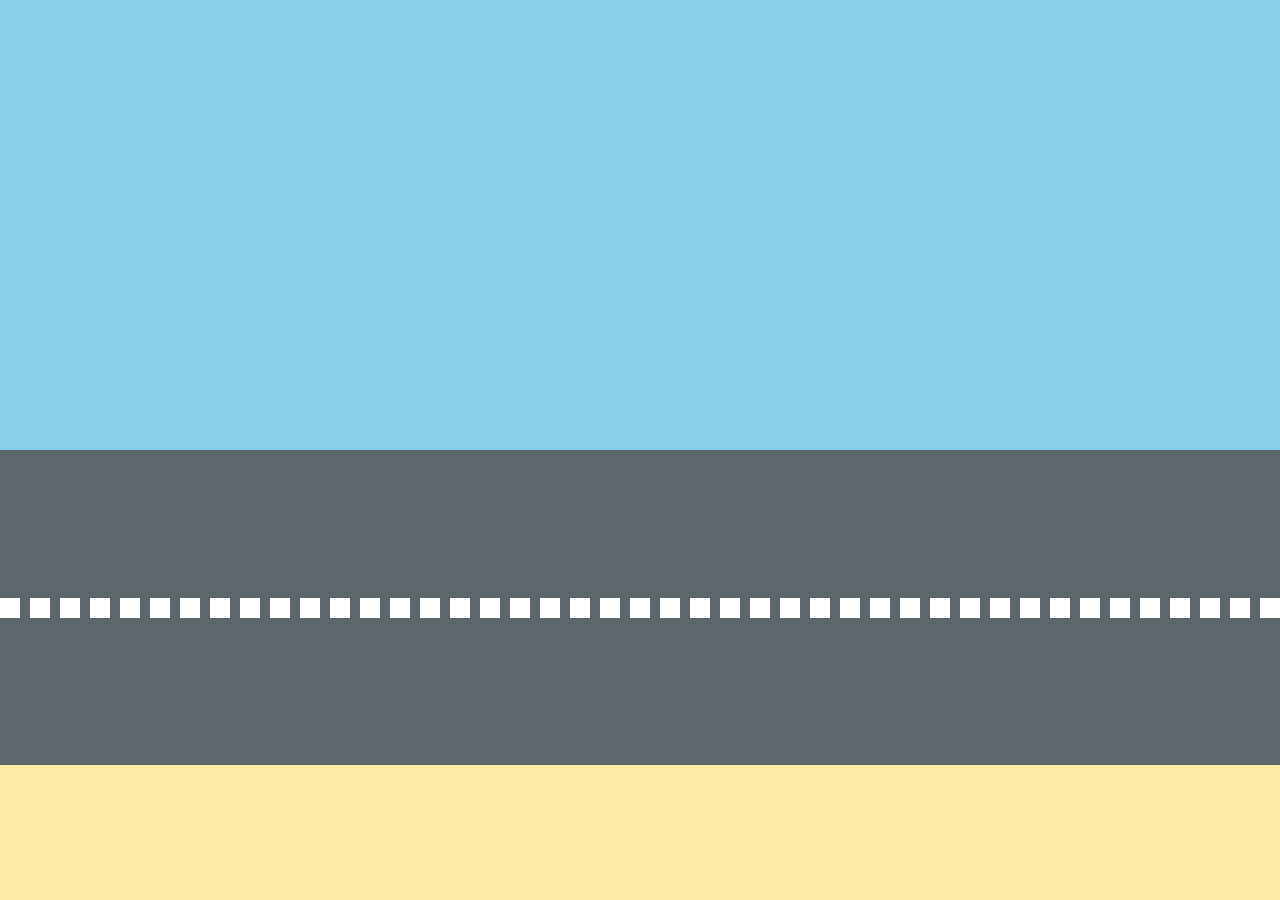
==== index.html @ aaa9ee4f "9" ====
<!doctype html>
<html lang="en">
<head>
    <meta charset="UTF-8">
    <meta name="viewport"
          content="width=device-width, user-scalable=no, initial-scale=1.0, maximum-scale=1.0, minimum-scale=1.0">
    <meta http-equiv="X-UA-Compatible" content="ie=edge">
    <title>Document</title>
    <link rel="stylesheet" href="styles.css">
</head>
<body>

<div class="horizon-outer"></div>
<div class="road-outer">
    <div class="line"></div>
</div>
<div class="bottom-outer"></div>

</body>
</html>
---- styles.css ----
*{
    padding: 0;
    margin: 0;
}
.horizon-outer{
    width: 100%;
    height: 50vh;
    background-color: skyblue;
}
.road-outer{
    width: 100%;
    height: 35vh;
    background-color: #5c666b;
    display: flex;
    align-items: center;
}
.line{
    border: 10px dashed white;
    width: 100%;
}
.bottom-outer{
    width: 100%;
    height: 15vh;
    background-color: #ffeaa7;
}
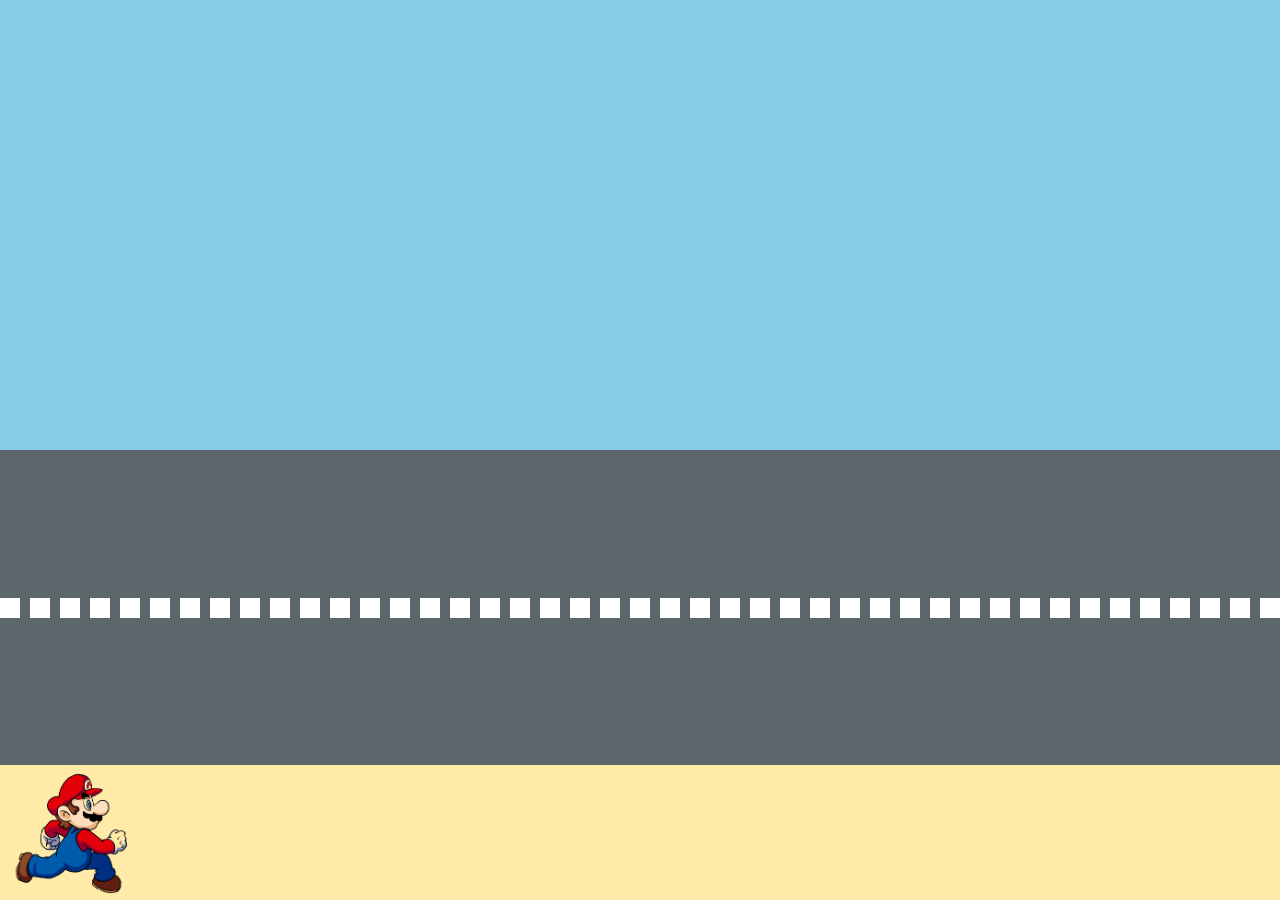
==== commit 084ac7ae: "10" ====
--- a/index.html
+++ b/index.html
@@ -14,7 +14,11 @@
 <div class="road-outer">
     <div class="line"></div>
 </div>
-<div class="bottom-outer"></div>
+<div class="bottom-outer">
+    <img class="man-1"
+         src="asserts/output-onlinegiftools.gif"
+         alt="">
+</div>
 
 </body>
 </html>--- a/styles.css
+++ b/styles.css
@@ -22,4 +22,7 @@
     width: 100%;
     height: 15vh;
     background-color: #ffeaa7;
+}
+.man-1{
+    width: 150px;
 }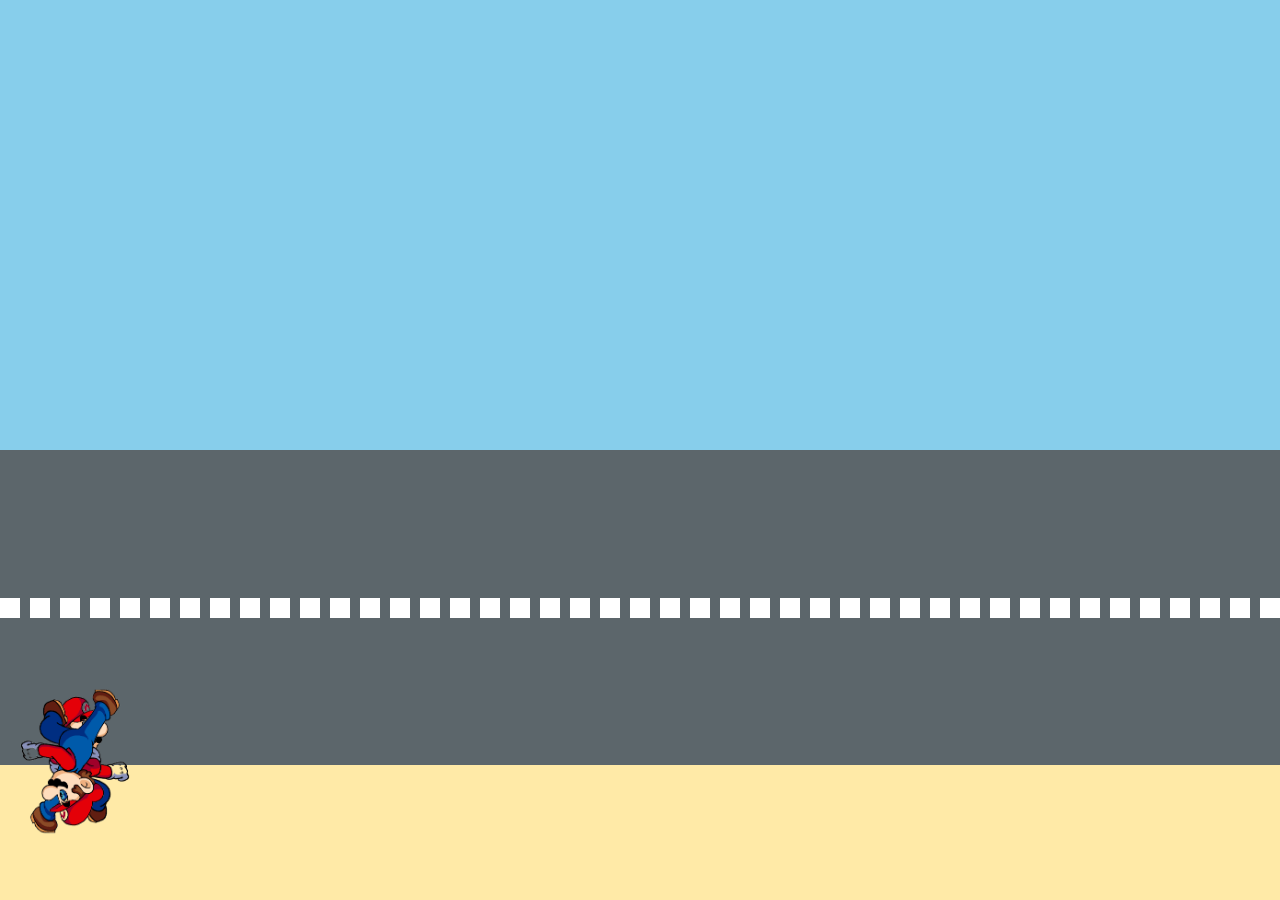
==== commit f9e541f9: "11" ====
--- a/index.html
+++ b/index.html
@@ -18,6 +18,9 @@
     <img class="man-1"
          src="asserts/output-onlinegiftools.gif"
          alt="">
+    <img class="man-2"
+         src="asserts/output-onlinegiftools.gif"
+         alt="">
 </div>
 
 </body>
--- a/styles.css
+++ b/styles.css
@@ -22,7 +22,16 @@
     width: 100%;
     height: 15vh;
     background-color: #ffeaa7;
+    position: relative;
 }
 .man-1{
     width: 150px;
+    position: absolute;
+    top: -80px;
+}
+.man-2{
+    width: 150px;
+    position: absolute;
+    top: -80px;
+    transform: scale(-1);
 }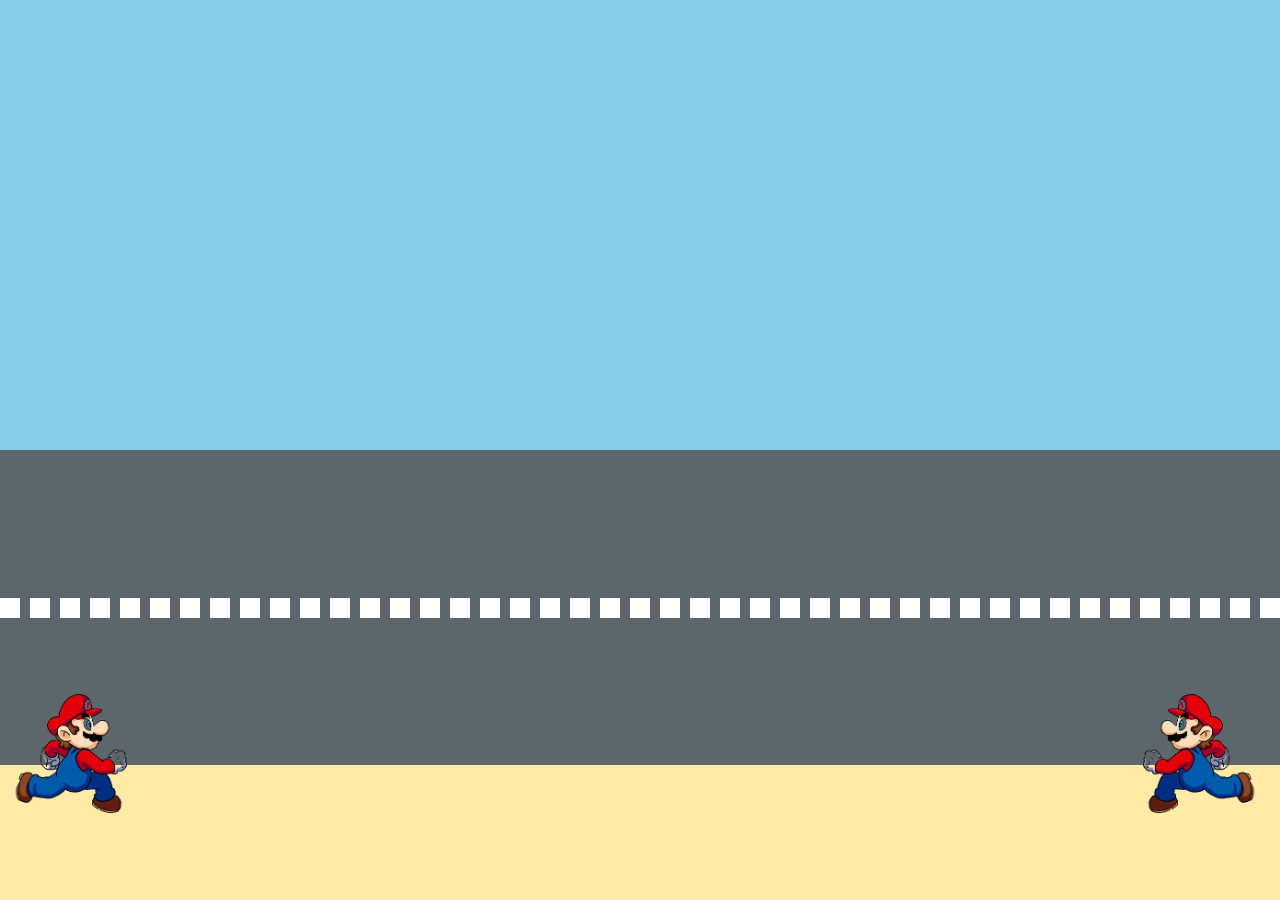
==== commit 48872b42: "11" ====
--- a/index.html
+++ b/index.html
@@ -12,6 +12,10 @@
 
 <div class="horizon-outer"></div>
 <div class="road-outer">
+    <img
+            class="car"
+            src="https://www.pngmart.com/files/4/Super-Mario-Kart-PNG-Transparent-Image.png"
+            alt="">
     <div class="line"></div>
 </div>
 <div class="bottom-outer">
--- a/styles.css
+++ b/styles.css
@@ -13,6 +13,7 @@
     background-color: #5c666b;
     display: flex;
     align-items: center;
+    position: relative;
 }
 .line{
     border: 10px dashed white;
@@ -33,5 +34,11 @@
     width: 150px;
     position: absolute;
     top: -80px;
-    transform: scale(-1);
+    transform: scaleX(-1);
+    right: 10px;
+}
+.car{
+    width: 200px;
+    position: absolute;
+    right: 80px;
 }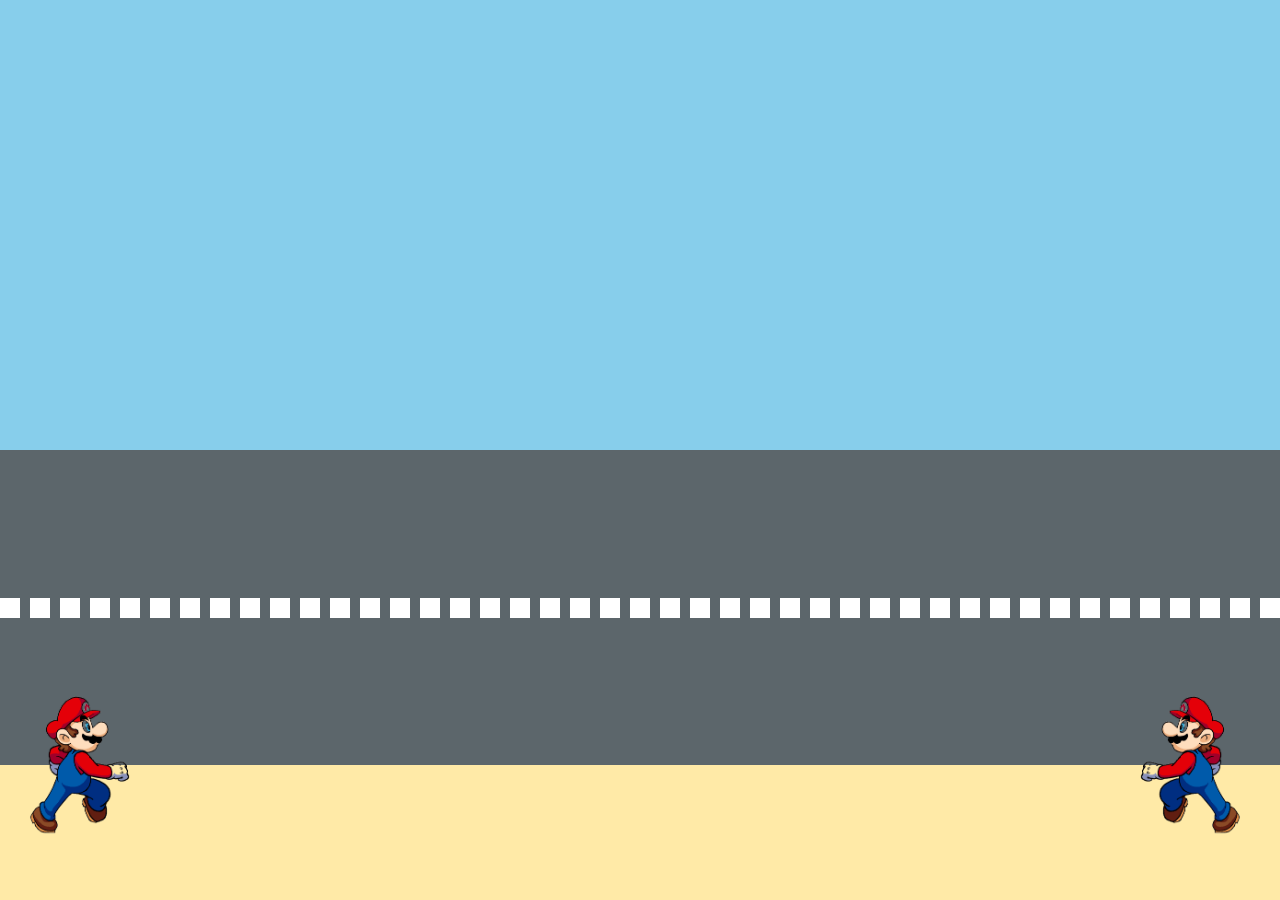
==== commit 587ffe48: "12" ====
--- a/index.html
+++ b/index.html
@@ -10,7 +10,11 @@
 </head>
 <body>
 
-<div class="horizon-outer"></div>
+<div class="horizon-outer">
+    <img class="cloud-1"
+         src="https://www.pngmart.com/files/22/Cloud-PNG-Picture.png"
+         alt="">
+</div>
 <div class="road-outer">
     <img
             class="car"
--- a/styles.css
+++ b/styles.css
@@ -41,4 +41,9 @@
     width: 200px;
     position: absolute;
     right: 80px;
+}
+.cloud-1{
+    position: absolute;
+    height: 80px;
+    right: 80px;
 }